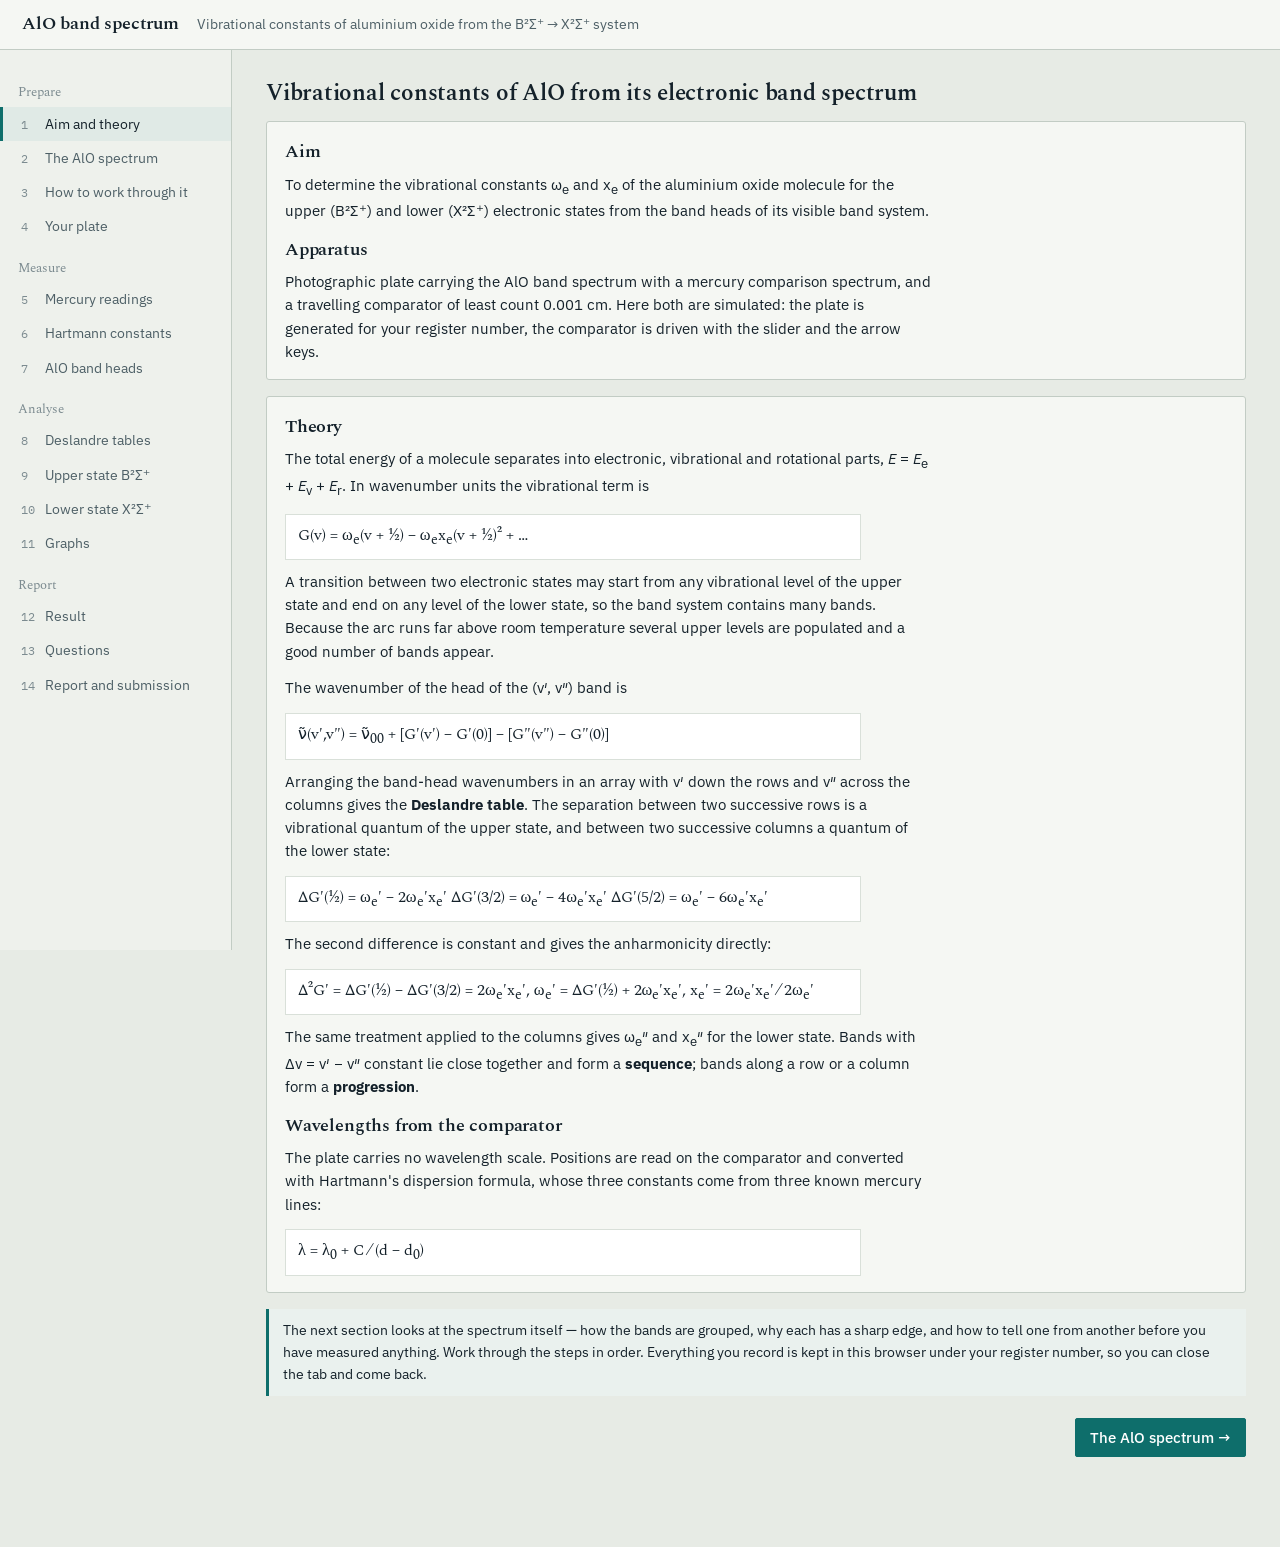
==== index.html @ 4ad9bc24 "Add files via upload" ====
<!doctype html>
<html lang="en">
<head>
<meta charset="utf-8">
<meta name="viewport" content="width=device-width, initial-scale=1">
<title>AlO band spectrum — virtual spectroscopy bench</title>
<meta name="description" content="Measure the AlO B²Σ⁺–X²Σ⁺ band heads on a simulated photographic plate and work out the vibrational constants of both electronic states.">
<link rel="preconnect" href="https://fonts.googleapis.com">
<link rel="preconnect" href="https://fonts.gstatic.com" crossorigin>
<link href="https://fonts.googleapis.com/css2?family=IBM+Plex+Mono:wght@400;500&family=IBM+Plex+Sans:wght@400;500&family=Spectral:wght@500;600&display=swap" rel="stylesheet">
<link rel="stylesheet" href="css/style.css">
</head>
<body>

<header class="masthead">
  <h1>AlO band spectrum</h1>
  <span class="sub">Vibrational constants of aluminium oxide from the B²Σ⁺ → X²Σ⁺ system</span>
  <span class="who" id="whoami"></span>
</header>

<div class="shell">
  <nav class="rail" id="rail" aria-label="Experiment steps"></nav>

  <main class="work">

    <!-- ---------- plate viewer ---------- -->
    <section class="viewer hidden" id="viewer" aria-label="Photographic plate">
      <div class="stack">
        <canvas id="plateCanvas" aria-label="Simulated photographic plate"></canvas>
        <canvas id="traceCanvas" aria-label="Densitometer trace"></canvas>
        <canvas id="overlayCanvas" aria-hidden="true"></canvas>
      </div>
      <div class="strip">
        <label class="toggle">Field
          <select id="zoom">
            <option value="all">whole plate</option>
            <option value="4">4 cm</option>
            <option value="1.5">1.5 cm</option>
            <option value="0.5">0.5 cm</option>
          </select>
        </label>
        <label class="toggle"><input type="checkbox" id="labels" checked> band identities</label>
        <label class="toggle"><input type="checkbox" id="snap" checked> wire snaps to an edge</label>
        <label class="toggle"><input type="checkbox" id="colour" checked> colour rendering</label>
        <span class="tag">click or drag on the plate to move the crosswire</span>
      </div>
    </section>

    <!-- ---------- comparator ---------- -->
    <section class="comparator hidden" id="comparator" aria-label="Travelling comparator">
      <div class="drive">
        <input type="range" id="drive" min="2" max="18" step="0.001" value="10" aria-label="Comparator drive">
        <div class="nudge">
          <button data-nudge="-0.1">−0.100</button>
          <button data-nudge="-0.01">−0.010</button>
          <button data-nudge="-0.001">−0.001</button>
          <button data-nudge="0.001">+0.001</button>
          <button data-nudge="0.01">+0.010</button>
          <button data-nudge="0.1">+0.100</button>
        </div>
        <div class="progress" id="nearMsg"></div>
        <p style="font-size:.82rem;color:var(--ink-2);margin:8px 0 0">
          Arrow keys move the wire by one least count, Shift with an arrow by ten.
          Set the wire on the sharp violet edge of a band, not on its brightest part.
        </p>
      </div>
      <div class="readout">
        <div class="big" id="readBig">—</div>
        <div class="parts" id="readParts"></div>
        <canvas id="magCanvas" aria-label="Magnified view at the crosswire"></canvas>
      </div>
    </section>

    <div id="steps"></div>
  </main>
</div>

<div id="toast" class="note" role="status" style="display:none;position:fixed;bottom:16px;right:16px;z-index:30;max-width:360px;box-shadow:0 6px 18px rgba(20,33,42,.18)"></div>

<script src="js/config.js"></script>
<script src="js/physics.js"></script>
<script src="js/spectrum.js"></script>
<script src="js/charts.js"></script>
<script src="js/report.js"></script>
<script src="js/app.js"></script>
</body>
</html>
---- css/style.css ----
/* ============================================================
   AlO band-spectrum bench — stylesheet
   Palette taken from the apparatus itself: photographic
   emulsion black, the blue-green AlO emission, brass-lamp
   amber and the red comparator crosswire.
   ============================================================ */

:root {
  --bench: #e7ebe5;
  --panel: #f5f7f3;
  --panel-2: #eef1ec;
  --ink: #14212a;
  --ink-2: #4d5f66;
  --ink-3: #7c8b90;
  --rule: #c2ccc4;
  --rule-2: #d9e0d9;
  --plate: #0a0c0f;
  --emission: #86e9d6;
  --accent: #0e6e6b;
  --accent-ink: #0a4f4d;
  --crosswire: #c2352c;
  --amber: #9a6a12;
  --ok: #2f6b3c;
  --shadow: 0 1px 0 rgba(20, 33, 42, .06);
  --mono: "IBM Plex Mono", "SFMono-Regular", Consolas, monospace;
  --sans: "IBM Plex Sans", system-ui, -apple-system, "Segoe UI", sans-serif;
  --serif: "Spectral", Georgia, "Times New Roman", serif;
}

* { box-sizing: border-box; }

html { scroll-behavior: smooth; }

body {
  margin: 0;
  background: var(--bench);
  color: var(--ink);
  font-family: var(--sans);
  font-size: 15px;
  line-height: 1.55;
  -webkit-font-smoothing: antialiased;
}

h1, h2, h3, h4 { font-family: var(--serif); font-weight: 600; letter-spacing: -.01em; margin: 0 0 .4em; }
h1 { font-size: 1.9rem; line-height: 1.15; }
h2 { font-size: 1.45rem; }
h3 { font-size: 1.1rem; }
p { margin: 0 0 .9em; max-width: 72ch; }
a { color: var(--accent-ink); }
small { color: var(--ink-2); }

/* ---------- masthead ---------- */

.masthead {
  border-bottom: 1px solid var(--rule);
  background: var(--panel);
  padding: 14px 22px;
  display: flex;
  gap: 18px;
  align-items: baseline;
  flex-wrap: wrap;
}
.masthead h1 { font-size: 1.15rem; margin: 0; }
.masthead .sub { color: var(--ink-2); font-size: .85rem; }
.masthead .who { margin-left: auto; font-family: var(--mono); font-size: .8rem; color: var(--ink-2); }

/* ---------- shell ---------- */

.shell { display: grid; grid-template-columns: 232px minmax(0, 1fr); gap: 0; align-items: start; }

.rail {
  position: sticky; top: 0; align-self: start;
  height: 100vh; overflow-y: auto;
  border-right: 1px solid var(--rule);
  background: var(--panel-2);
  padding: 18px 0 40px;
}
.rail .group { font-family: var(--serif); font-size: .82rem; color: var(--ink-3); padding: 14px 18px 4px; }
.rail button {
  display: flex; gap: 10px; align-items: baseline;
  width: 100%; text-align: left;
  background: none; border: 0; border-left: 3px solid transparent;
  padding: 6px 18px; cursor: pointer;
  font: inherit; font-size: .9rem; color: var(--ink-2);
}
.rail button .n { font-family: var(--mono); font-size: .72rem; color: var(--ink-3); min-width: 1.2em; }
.rail button:hover { background: #e3e8e1; color: var(--ink); }
.rail button[aria-current="true"] { color: var(--ink); border-left-color: var(--accent); background: #e0eae6; }
.rail button.done .n::after { content: "✓"; color: var(--ok); }
.rail button.done .n { color: transparent; }

.work { padding: 26px 34px 90px; min-width: 0; max-width: 1180px; }

/* ---------- plate viewer ---------- */

.viewer {
  background: var(--plate);
  border: 1px solid #05070a;
  border-radius: 3px;
  padding: 10px 10px 6px;
  position: relative;
  margin-bottom: 12px;
}
.viewer.compact { display: none; }
.viewer .stack { position: relative; }
.viewer canvas { display: block; width: 100%; }
#plateCanvas { height: 132px; border-radius: 2px; }
#traceCanvas { height: 136px; margin-top: 4px; }
#overlayCanvas { position: absolute; inset: 0; height: 100%; pointer-events: none; }
.viewer .strip {
  display: flex; gap: 14px; align-items: center; flex-wrap: wrap;
  padding: 8px 2px 2px; color: #93a4a6; font-size: .76rem; font-family: var(--mono);
}
.viewer .strip .tag { color: var(--emission); }

/* ---------- comparator ---------- */

.comparator {
  display: grid;
  grid-template-columns: minmax(300px, 1fr) 300px;
  gap: 16px;
  background: var(--panel);
  border: 1px solid var(--rule);
  border-radius: 3px;
  padding: 14px 16px;
  margin-bottom: 18px;
}
.comparator .drive { min-width: 0; }
.comparator input[type=range] { width: 100%; accent-color: var(--accent); }
.nudge { display: flex; gap: 6px; flex-wrap: wrap; margin: 8px 0 2px; }
.nudge button {
  font-family: var(--mono); font-size: .78rem;
  padding: 5px 8px; border: 1px solid var(--rule); background: #fff; color: var(--ink);
  border-radius: 2px; cursor: pointer;
}
.nudge button:hover { border-color: var(--accent); color: var(--accent-ink); }

.readout { border: 1px solid var(--rule); border-radius: 3px; background: #fff; padding: 10px 12px; }
.readout .big { font-family: var(--mono); font-size: 1.7rem; letter-spacing: -.02em; }
.readout .big span { color: var(--ink-3); font-size: .9rem; }
.readout .parts { font-family: var(--mono); font-size: .76rem; color: var(--ink-2); margin-top: 2px; }
#magCanvas { width: 100%; height: 92px; display: block; background: var(--plate); border-radius: 2px; margin-top: 8px; }

.recordbar { display: flex; gap: 8px; align-items: center; flex-wrap: wrap; margin-top: 10px; }
.recordbar select { font: inherit; padding: 6px 8px; border: 1px solid var(--rule); border-radius: 2px; background: #fff; }

/* ---------- buttons ---------- */

button.primary, .primary {
  font: inherit; font-weight: 500;
  background: var(--accent); color: #fff; border: 1px solid var(--accent);
  padding: 7px 14px; border-radius: 2px; cursor: pointer;
}
button.primary:hover { background: var(--accent-ink); }
button.ghost {
  font: inherit; background: #fff; color: var(--ink); border: 1px solid var(--rule);
  padding: 7px 12px; border-radius: 2px; cursor: pointer;
}
button.ghost:hover { border-color: var(--accent); color: var(--accent-ink); }
button.link { background: none; border: 0; color: var(--accent-ink); text-decoration: underline; cursor: pointer; font: inherit; padding: 0; }
button:disabled { opacity: .45; cursor: not-allowed; }

/* ---------- panels, tables ---------- */

.card { background: var(--panel); border: 1px solid var(--rule); border-radius: 3px; padding: 16px 18px; margin-bottom: 16px; }
.card > :last-child { margin-bottom: 0; }

table { border-collapse: collapse; width: 100%; font-size: .86rem; background: #fff; }
th, td { border: 1px solid var(--rule-2); padding: 5px 8px; text-align: right; }
th { background: var(--panel-2); font-weight: 600; text-align: right; color: var(--ink-2); }
th:first-child, td:first-child { text-align: left; }
td.num, th.num { font-family: var(--mono); font-variant-numeric: tabular-nums; }
tbody tr.pending td { color: var(--ink-3); }
tbody tr.hit { background: #e7f3ef; }
.tablewrap { overflow-x: auto; margin-bottom: 12px; }
caption { caption-side: top; text-align: left; font-family: var(--serif); font-size: .95rem; padding-bottom: 6px; }

.des td.diag { background: #eef6f3; }
.des td.empty { background: repeating-linear-gradient(135deg, #fafbf9, #fafbf9 4px, #f0f2ee 4px, #f0f2ee 8px); }

/* ---------- misc ---------- */

.grid2 { display: grid; grid-template-columns: repeat(auto-fit, minmax(320px, 1fr)); gap: 16px; }
.field { display: block; margin-bottom: 10px; }
.field span { display: block; font-size: .8rem; color: var(--ink-2); margin-bottom: 3px; }
.field input, .field textarea, .field select {
  font: inherit; width: 100%; padding: 7px 9px;
  border: 1px solid var(--rule); border-radius: 2px; background: #fff; color: var(--ink);
}
.field textarea { min-height: 76px; resize: vertical; font-size: .9rem; }

.note { border-left: 3px solid var(--accent); background: #eaf1ee; padding: 10px 14px; margin: 0 0 14px; font-size: .9rem; }
.note.warn { border-left-color: var(--amber); background: #f6efe0; }
.note.bad { border-left-color: var(--crosswire); background: #f7e9e7; }

.formula { font-family: var(--serif); font-size: 1.02rem; background: #fff; border: 1px solid var(--rule-2); padding: 8px 12px; margin: 0 0 10px; overflow-x: auto; }
.formula em { font-style: italic; }

.kv { display: grid; grid-template-columns: max-content 1fr; gap: 2px 14px; font-size: .9rem; }
.kv dt { color: var(--ink-2); }
.kv dd { margin: 0; font-family: var(--mono); }

.result-strip { display: flex; flex-wrap: wrap; gap: 26px; padding: 14px 0; border-top: 1px solid var(--rule); border-bottom: 1px solid var(--rule); margin-bottom: 16px; }
.result-strip div { min-width: 130px; }
.result-strip .v { font-family: var(--mono); font-size: 1.35rem; }
.result-strip .l { font-size: .78rem; color: var(--ink-2); }
.result-strip .e { font-size: .76rem; color: var(--ink-3); }

.steps-nav { display: flex; justify-content: space-between; gap: 12px; margin-top: 22px; }

.chartbox { background: #fff; border: 1px solid var(--rule); border-radius: 3px; padding: 8px; }
.chartbox svg { display: block; width: 100%; height: auto; }

.hidden { display: none !important; }
.toggle { display: inline-flex; gap: 6px; align-items: center; font-size: .85rem; color: var(--ink-2); }

.progress { font-family: var(--mono); font-size: .8rem; color: var(--ink-2); }

/* ---------- report ---------- */

.report { background: #fff; border: 1px solid var(--rule); padding: 26px 30px; }
.report h2 { border-bottom: 1px solid var(--rule); padding-bottom: 6px; }
.report img { max-width: 100%; border: 1px solid var(--rule-2); }

@media (max-width: 900px) {
  .shell { grid-template-columns: 1fr; }
  .rail { position: static; height: auto; border-right: 0; border-bottom: 1px solid var(--rule); display: flex; overflow-x: auto; padding: 8px; gap: 4px; }
  .rail .group { display: none; }
  .rail button { width: auto; white-space: nowrap; border-left: 0; border-bottom: 3px solid transparent; }
  .rail button[aria-current="true"] { border-left: 0; border-bottom-color: var(--accent); }
  .work { padding: 18px 14px 70px; }
  .comparator { grid-template-columns: 1fr; }
}

@media print {
  .rail, .masthead, .comparator, .viewer, .steps-nav, .noprint { display: none !important; }
  body { background: #fff; }
  .work { padding: 0; max-width: none; }
  .report { border: 0; padding: 0; }
  table { font-size: .78rem; }
  h2 { page-break-after: avoid; }
  .tablewrap, .chartbox { page-break-inside: avoid; }
}

@media (prefers-reduced-motion: reduce) {
  * { transition: none !important; animation: none !important; }
  html { scroll-behavior: auto; }
}
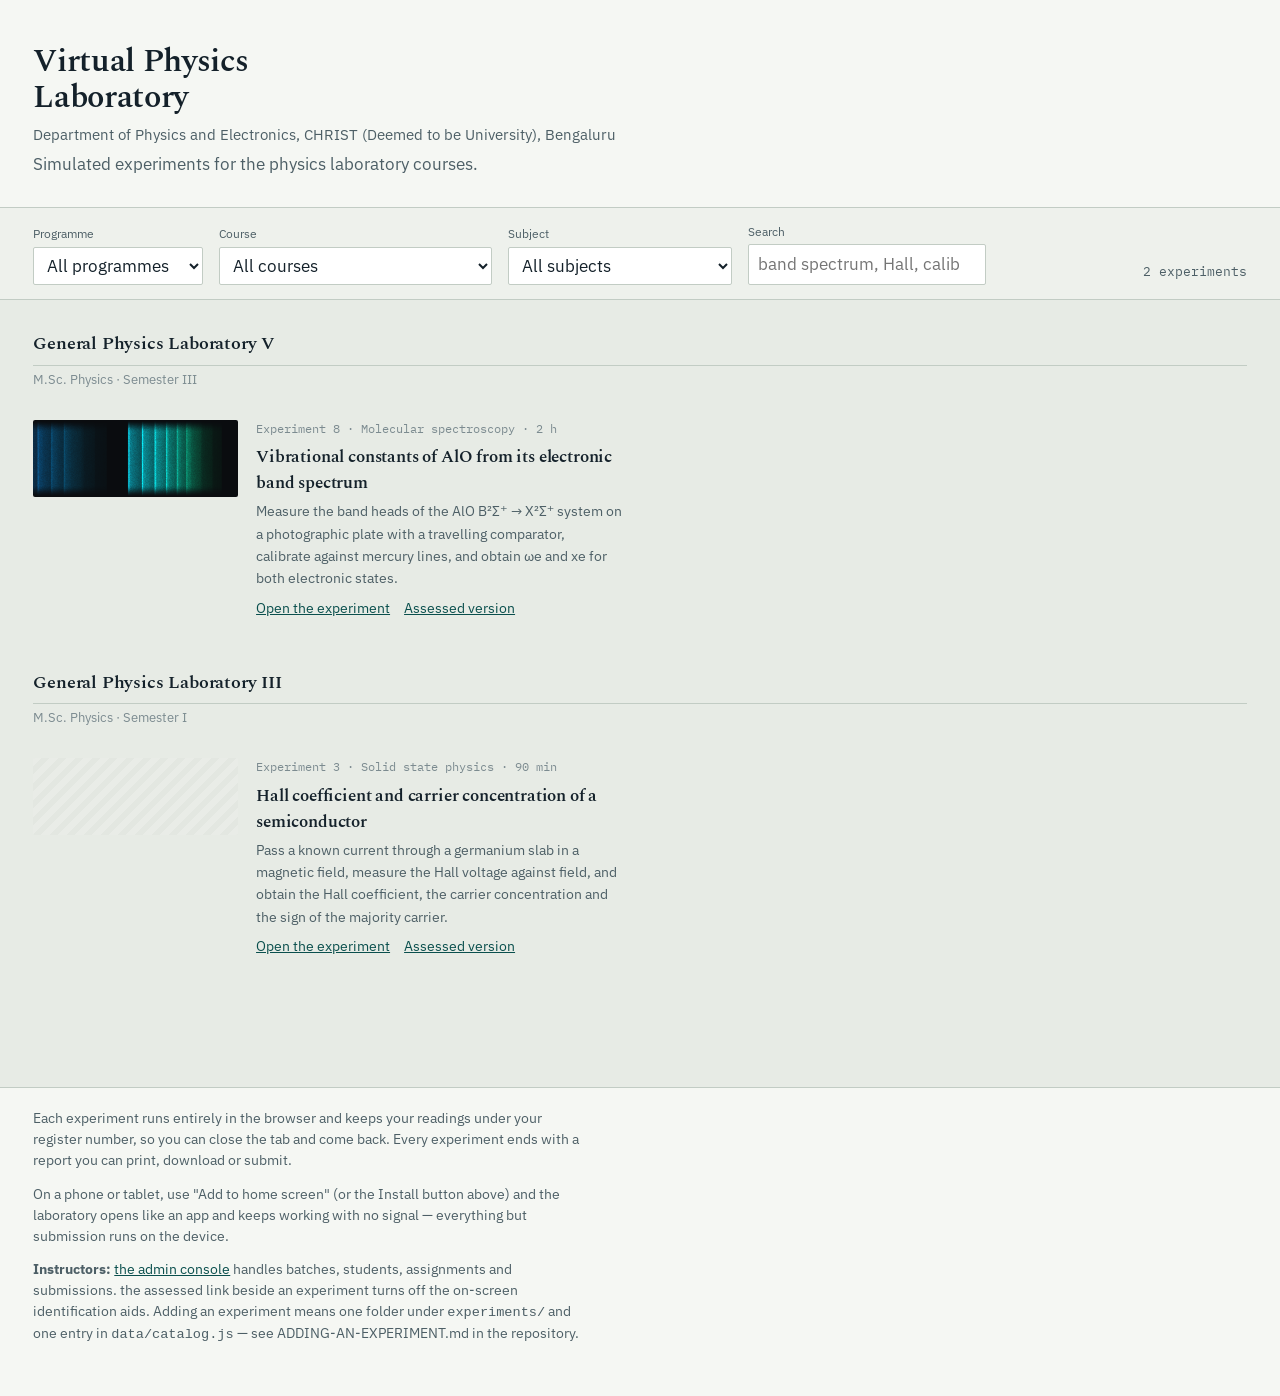
==== commit 3a419828: "Add files via upload" ====
--- a/index.html
+++ b/index.html
@@ -2,86 +2,55 @@
 <html lang="en">
 <head>
 <meta charset="utf-8">
-<meta name="viewport" content="width=device-width, initial-scale=1">
-<title>AlO band spectrum — virtual spectroscopy bench</title>
-<meta name="description" content="Measure the AlO B²Σ⁺–X²Σ⁺ band heads on a simulated photographic plate and work out the vibrational constants of both electronic states.">
+<meta name="viewport" content="width=device-width, initial-scale=1, viewport-fit=cover">
+<title>Virtual Physics Laboratory</title>
+<meta name="description" content="Simulated physics laboratory experiments, grouped by programme, course and subject.">
+<meta name="theme-color" content="#0e6e6b">
+<meta name="apple-mobile-web-app-capable" content="yes">
+<meta name="apple-mobile-web-app-status-bar-style" content="default">
+<link rel="manifest" href="manifest.webmanifest">
+<link rel="apple-touch-icon" href="icons/apple-touch-icon.png">
+<link rel="icon" href="icons/icon-192.png">
 <link rel="preconnect" href="https://fonts.googleapis.com">
 <link rel="preconnect" href="https://fonts.gstatic.com" crossorigin>
 <link href="https://fonts.googleapis.com/css2?family=IBM+Plex+Mono:wght@400;500&family=IBM+Plex+Sans:wght@400;500&family=Spectral:wght@500;600&display=swap" rel="stylesheet">
-<link rel="stylesheet" href="css/style.css">
+<link rel="stylesheet" href="shared/css/base.css">
+<link rel="stylesheet" href="shared/css/portal.css">
 </head>
 <body>
 
-<header class="masthead">
-  <h1>AlO band spectrum</h1>
-  <span class="sub">Vibrational constants of aluminium oxide from the B²Σ⁺ → X²Σ⁺ system</span>
-  <span class="who" id="whoami"></span>
+<header class="portal-head">
+  <h1 id="siteTitle">Virtual Physics Laboratory</h1>
+  <p class="place" id="sitePlace"></p>
+  <p class="tagline" id="siteTagline"></p>
 </header>
 
-<div class="shell">
-  <nav class="rail" id="rail" aria-label="Experiment steps"></nav>
-
-  <main class="work">
-
-    <!-- ---------- plate viewer ---------- -->
-    <section class="viewer hidden" id="viewer" aria-label="Photographic plate">
-      <div class="stack">
-        <canvas id="plateCanvas" aria-label="Simulated photographic plate"></canvas>
-        <canvas id="traceCanvas" aria-label="Densitometer trace"></canvas>
-        <canvas id="overlayCanvas" aria-hidden="true"></canvas>
-      </div>
-      <div class="strip">
-        <label class="toggle">Field
-          <select id="zoom">
-            <option value="all">whole plate</option>
-            <option value="4">4 cm</option>
-            <option value="1.5">1.5 cm</option>
-            <option value="0.5">0.5 cm</option>
-          </select>
-        </label>
-        <label class="toggle"><input type="checkbox" id="labels" checked> band identities</label>
-        <label class="toggle"><input type="checkbox" id="snap" checked> wire snaps to an edge</label>
-        <label class="toggle"><input type="checkbox" id="colour" checked> colour rendering</label>
-        <span class="tag">click or drag on the plate to move the crosswire</span>
-      </div>
-    </section>
-
-    <!-- ---------- comparator ---------- -->
-    <section class="comparator hidden" id="comparator" aria-label="Travelling comparator">
-      <div class="drive">
-        <input type="range" id="drive" min="2" max="18" step="0.001" value="10" aria-label="Comparator drive">
-        <div class="nudge">
-          <button data-nudge="-0.1">−0.100</button>
-          <button data-nudge="-0.01">−0.010</button>
-          <button data-nudge="-0.001">−0.001</button>
-          <button data-nudge="0.001">+0.001</button>
-          <button data-nudge="0.01">+0.010</button>
-          <button data-nudge="0.1">+0.100</button>
-        </div>
-        <div class="progress" id="nearMsg"></div>
-        <p style="font-size:.82rem;color:var(--ink-2);margin:8px 0 0">
-          Arrow keys move the wire by one least count, Shift with an arrow by ten.
-          Set the wire on the sharp violet edge of a band, not on its brightest part.
-        </p>
-      </div>
-      <div class="readout">
-        <div class="big" id="readBig">—</div>
-        <div class="parts" id="readParts"></div>
-        <canvas id="magCanvas" aria-label="Magnified view at the crosswire"></canvas>
-      </div>
-    </section>
-
-    <div id="steps"></div>
-  </main>
+<div class="filters">
+  <label><span>Programme</span><select id="fProgramme"></select></label>
+  <label><span>Course</span><select id="fCourse"></select></label>
+  <label><span>Subject</span><select id="fSubject"></select></label>
+  <label><span>Search</span><input id="fSearch" type="search" placeholder="band spectrum, Hall, calibration…"></label>
+  <span class="count" id="count"></span>
+  <button class="ghost" id="installBtn" hidden style="margin-left:12px">Install</button>
 </div>
 
-<div id="toast" class="note" role="status" style="display:none;position:fixed;bottom:16px;right:16px;z-index:30;max-width:360px;box-shadow:0 6px 18px rgba(20,33,42,.18)"></div>
+<main class="catalog" id="catalog"></main>
 
-<script src="js/config.js"></script>
-<script src="js/physics.js"></script>
-<script src="js/spectrum.js"></script>
-<script src="js/charts.js"></script>
-<script src="js/report.js"></script>
-<script src="js/app.js"></script>
+<footer class="portal-foot">
+  <p>Each experiment runs entirely in the browser and keeps your readings under your register
+     number, so you can close the tab and come back. Every experiment ends with a report you can
+     print, download or submit.</p>
+  <p>On a phone or tablet, use "Add to home screen" (or the Install button above) and the laboratory
+     opens like an app and keeps working with no signal — everything but submission runs on the device.</p>
+  <p><strong>Instructors:</strong> <a href="admin/">the admin console</a> handles batches, students,
+     assignments and submissions. the assessed link beside an experiment turns off the on-screen
+     identification aids. Adding an experiment means one folder under <code>experiments/</code> and
+     one entry in <code>data/catalog.js</code> — see ADDING-AN-EXPERIMENT.md in the repository.</p>
+</footer>
+
+<script src="shared/js/pwa.js"></script>
+<script src="shared/js/config.js"></script>
+<script src="data/catalog.js"></script>
+<script src="shared/js/portal.js"></script>
 </body>
 </html>
--- a/shared/css/base.css
+++ b/shared/css/base.css
@@ -0,0 +1,281 @@
+/* ============================================================
+   base.css — shared across the whole virtual laboratory:
+   design tokens, page shell, buttons, tables, forms, report
+   and print rules. Anything specific to one experiment's
+   apparatus belongs in that experiment's own stylesheet.
+   ============================================================ */
+
+:root {
+  --bench: #e7ebe5;
+  --panel: #f5f7f3;
+  --panel-2: #eef1ec;
+  --ink: #14212a;
+  --ink-2: #4d5f66;
+  --ink-3: #7c8b90;
+  --rule: #c2ccc4;
+  --rule-2: #d9e0d9;
+  --plate: #0a0c0f;
+  --emission: #86e9d6;
+  --accent: #0e6e6b;
+  --accent-ink: #0a4f4d;
+  --crosswire: #c2352c;
+  --amber: #9a6a12;
+  --ok: #2f6b3c;
+  --shadow: 0 1px 0 rgba(20, 33, 42, .06);
+  /* the page scales with the viewport instead of sitting in a fixed column */
+  --gutter: clamp(14px, 2.6vw, 40px);
+  --rail-w: clamp(196px, 15vw, 268px);
+  --measure: 74ch;
+  --mono: "IBM Plex Mono", "SFMono-Regular", Consolas, monospace;
+  --sans: "IBM Plex Sans", system-ui, -apple-system, "Segoe UI", sans-serif;
+  --serif: "Spectral", Georgia, "Times New Roman", serif;
+}
+
+* { box-sizing: border-box; }
+
+html { scroll-behavior: smooth; }
+
+body {
+  margin: 0;
+  min-height: 100%;
+  background: var(--bench);
+  color: var(--ink);
+  font-family: var(--sans);
+  font-size: clamp(14.5px, 0.45vw + 13.4px, 17px);
+  line-height: 1.55;
+  -webkit-font-smoothing: antialiased;
+}
+
+h1, h2, h3, h4 { font-family: var(--serif); font-weight: 600; letter-spacing: -.01em; margin: 0 0 .4em; }
+h1 { font-size: clamp(1.5rem, 1.1rem + 1.4vw, 2.1rem); line-height: 1.15; }
+h2 { font-size: clamp(1.25rem, 1.05rem + 0.7vw, 1.55rem); }
+h3 { font-size: clamp(1rem, .95rem + 0.3vw, 1.15rem); }
+p { margin: 0 0 .9em; max-width: var(--measure); }
+a { color: var(--accent-ink); }
+small { color: var(--ink-2); }
+
+/* ---------- masthead ---------- */
+
+.masthead {
+  border-bottom: 1px solid var(--rule);
+  background: var(--panel);
+  padding: 14px var(--gutter);
+  display: flex;
+  gap: 18px;
+  align-items: baseline;
+  flex-wrap: wrap;
+}
+.masthead .home { font-size: .85rem; color: var(--accent-ink); text-decoration: none; border-right: 1px solid var(--rule); padding-right: 18px; }
+.masthead .home:hover { text-decoration: underline; }
+.masthead h1 { font-size: 1.15rem; margin: 0; }
+.masthead .sub { color: var(--ink-2); font-size: .85rem; }
+.masthead .who { margin-left: auto; font-family: var(--mono); font-size: .8rem; color: var(--ink-2); }
+
+/* ---------- shell ---------- */
+
+.shell {
+  display: grid;
+  grid-template-columns: var(--rail-w) minmax(0, 1fr);
+  gap: 0;
+  align-items: start;
+  min-height: calc(100vh - 58px);
+}
+
+.rail {
+  position: sticky; top: 0; align-self: start;
+  height: 100vh; max-height: 100dvh; overflow-y: auto; overscroll-behavior: contain;
+  border-right: 1px solid var(--rule);
+  background: var(--panel-2);
+  padding: 18px 0 40px;
+}
+.rail .group { font-family: var(--serif); font-size: .82rem; color: var(--ink-3); padding: 14px 18px 4px; }
+.rail button {
+  display: flex; gap: 10px; align-items: baseline;
+  width: 100%; text-align: left;
+  background: none; border: 0; border-left: 3px solid transparent;
+  padding: 6px 18px; cursor: pointer;
+  font: inherit; font-size: .9rem; color: var(--ink-2);
+}
+.rail button .n { font-family: var(--mono); font-size: .72rem; color: var(--ink-3); min-width: 1.2em; }
+.rail button:hover { background: #e3e8e1; color: var(--ink); }
+.rail button[aria-current="true"] { color: var(--ink); border-left-color: var(--accent); background: #e0eae6; }
+.rail button.done .n::after { content: "✓"; color: var(--ok); }
+.rail button.done .n { color: transparent; }
+
+/* The working area grows with the window: prose keeps its measure, tables,
+   instruments and graphs take the room that is going. */
+.work {
+  padding: clamp(18px, 2vw, 34px) var(--gutter) 90px;
+  min-width: 0;
+  width: 100%;
+  max-width: 1600px;
+  margin: 0 auto;
+}
+
+/* Past about 1500px a single column of tables looks stranded, so cards and
+   charts pair up instead of stretching. */
+@media (min-width: 1500px) {
+  .grid2 { grid-template-columns: repeat(auto-fit, minmax(420px, 1fr)); }
+  .work { padding-left: clamp(24px, 3vw, 64px); padding-right: clamp(24px, 3vw, 64px); }
+}
+
+/* ---------- the student's own working ---------- */
+
+input.wk {
+  font-family: var(--mono); font-size: .84rem;
+  width: 7.4em; padding: 3px 6px; text-align: right;
+  border: 1px solid var(--rule); border-radius: 2px; background: #fff; color: var(--ink);
+}
+input.wk:focus { outline: 2px solid var(--accent); outline-offset: -1px; }
+.wkrow { display: flex; flex-wrap: wrap; gap: 14px 22px; align-items: center; margin-bottom: 12px; }
+.wkrow label { font-size: .88rem; color: var(--ink-2); display: flex; gap: 6px; align-items: center; }
+.mark { display: inline-block; width: 1em; font-family: var(--mono); font-size: .85rem; color: var(--ink-3); }
+.mark.ok { color: var(--ok); }
+.mark.off { color: var(--crosswire); font-weight: 600; }
+
+/* ---------- action bars ---------- */
+
+.recordbar { display: flex; gap: 8px; align-items: center; flex-wrap: wrap; margin-top: 10px; }
+.recordbar select { font: inherit; padding: 6px 8px; border: 1px solid var(--rule); border-radius: 2px; background: #fff; }
+
+/* ---------- buttons ---------- */
+
+button.primary, .primary {
+  font: inherit; font-weight: 500;
+  background: var(--accent); color: #fff; border: 1px solid var(--accent);
+  padding: 7px 14px; border-radius: 2px; cursor: pointer;
+}
+button.primary:hover { background: var(--accent-ink); }
+button.ghost {
+  font: inherit; background: #fff; color: var(--ink); border: 1px solid var(--rule);
+  padding: 7px 12px; border-radius: 2px; cursor: pointer;
+}
+button.ghost:hover { border-color: var(--accent); color: var(--accent-ink); }
+button.link { background: none; border: 0; color: var(--accent-ink); text-decoration: underline; cursor: pointer; font: inherit; padding: 0; }
+button:disabled { opacity: .45; cursor: not-allowed; }
+
+/* ---------- panels, tables ---------- */
+
+.card { background: var(--panel); border: 1px solid var(--rule); border-radius: 3px; padding: clamp(13px, 1.4vw, 20px) clamp(14px, 1.6vw, 22px); margin-bottom: 16px; }
+.card > :last-child { margin-bottom: 0; }
+
+table { border-collapse: collapse; width: 100%; font-size: .86rem; background: #fff; }
+th, td { border: 1px solid var(--rule-2); padding: 5px 8px; text-align: right; }
+th { background: var(--panel-2); font-weight: 600; text-align: right; color: var(--ink-2); }
+th:first-child, td:first-child { text-align: left; }
+td.num, th.num { font-family: var(--mono); font-variant-numeric: tabular-nums; }
+tbody tr.pending td { color: var(--ink-3); }
+tbody tr.hit { background: #e7f3ef; }
+.tablewrap { overflow-x: auto; margin-bottom: 12px; -webkit-overflow-scrolling: touch; }
+.tablewrap table { min-width: max-content; width: 100%; }
+caption { caption-side: top; text-align: left; font-family: var(--serif); font-size: .95rem; padding-bottom: 6px; }
+
+.des td.diag { background: #eef6f3; }
+.des td.empty { background: repeating-linear-gradient(135deg, #fafbf9, #fafbf9 4px, #f0f2ee 4px, #f0f2ee 8px); }
+
+/* ---------- misc ---------- */
+
+.grid2 { display: grid; grid-template-columns: repeat(auto-fit, minmax(min(320px, 100%), 1fr)); gap: 16px; }
+.field { display: block; margin-bottom: 10px; }
+.field span { display: block; font-size: .8rem; color: var(--ink-2); margin-bottom: 3px; }
+.field input, .field textarea, .field select {
+  font: inherit; width: 100%; padding: 7px 9px;
+  border: 1px solid var(--rule); border-radius: 2px; background: #fff; color: var(--ink);
+}
+.field textarea { min-height: 76px; resize: vertical; font-size: .9rem; }
+
+.note { border-left: 3px solid var(--accent); background: #eaf1ee; padding: 10px 14px; margin: 0 0 14px; font-size: .9rem; }
+.note.warn { border-left-color: var(--amber); background: #f6efe0; }
+.note.bad { border-left-color: var(--crosswire); background: #f7e9e7; }
+
+.formula { font-family: var(--serif); font-size: 1.02rem; background: #fff; border: 1px solid var(--rule-2); padding: 8px 12px; margin: 0 0 10px; overflow-x: auto; }
+.formula em { font-style: italic; }
+
+.kv { display: grid; grid-template-columns: max-content 1fr; gap: 2px 14px; font-size: .9rem; }
+.kv dt { color: var(--ink-2); }
+.kv dd { margin: 0; font-family: var(--mono); }
+
+.result-strip { display: flex; flex-wrap: wrap; gap: 26px; padding: 14px 0; border-top: 1px solid var(--rule); border-bottom: 1px solid var(--rule); margin-bottom: 16px; }
+.result-strip div { min-width: 130px; }
+.result-strip .v { font-family: var(--mono); font-size: 1.35rem; }
+.result-strip .l { font-size: .78rem; color: var(--ink-2); }
+.result-strip .e { font-size: .76rem; color: var(--ink-3); }
+
+.steps-nav { display: flex; justify-content: space-between; gap: 12px; margin-top: 22px; }
+
+.chartbox { background: #fff; border: 1px solid var(--rule); border-radius: 3px; padding: 8px; }
+.chartbox svg { display: block; width: 100%; height: auto; }
+
+.hidden { display: none !important; }
+.toggle { display: inline-flex; gap: 6px; align-items: center; font-size: .85rem; color: var(--ink-2); }
+
+.progress { font-family: var(--mono); font-size: .8rem; color: var(--ink-2); }
+
+/* ---------- report ---------- */
+
+.report { background: #fff; border: 1px solid var(--rule); padding: 26px 30px; }
+.report h2 { border-bottom: 1px solid var(--rule); padding-bottom: 6px; }
+.report img { max-width: 100%; border: 1px solid var(--rule-2); }
+
+/* ---------- phones and tablets ---------- */
+
+@supports (padding: env(safe-area-inset-left)) {
+  .masthead, .portal-head, .filters, .work, .catalog, .portal-foot {
+    padding-left: max(16px, env(safe-area-inset-left));
+    padding-right: max(16px, env(safe-area-inset-right));
+  }
+  body { padding-bottom: env(safe-area-inset-bottom); }
+}
+
+@media (max-width: 900px) {
+  .shell { grid-template-columns: 1fr; min-height: 0; }
+  .rail {
+    position: sticky; top: 0; z-index: 6;
+    height: auto; border-right: 0; border-bottom: 1px solid var(--rule);
+    display: flex; overflow-x: auto; padding: 6px 8px; gap: 4px;
+    scroll-snap-type: x proximity;
+  }
+  .rail .group { display: none; }
+  .rail button {
+    width: auto; white-space: nowrap; border-left: 0;
+    border-bottom: 3px solid transparent; scroll-snap-align: center;
+  }
+  .rail button[aria-current="true"] { border-left: 0; border-bottom-color: var(--accent); }
+  .work { padding: 16px var(--gutter) 72px; max-width: none; }
+
+  /* touch targets and fields that fit a phone */
+  button.primary, button.ghost, .nudge button { min-height: 42px; padding-left: 14px; padding-right: 14px; }
+  .rail button { min-height: 42px; }
+  input.wk { width: 6.4em; font-size: 16px; }         /* 16px stops iOS zooming on focus */
+  .field input, .field textarea, .field select, .filters input, .filters select { font-size: 16px; }
+  table { font-size: .84rem; }
+  th, td { padding: 7px 8px; }
+  .result-strip { gap: 16px 20px; }
+  .kv { grid-template-columns: 1fr; gap: 0; }
+  .kv dd { margin-bottom: 8px; }
+  .recordbar { gap: 8px 10px; }
+  .steps-nav { flex-direction: column-reverse; gap: 8px; }
+  .steps-nav button { width: 100%; }
+}
+
+/* Landscape on a phone: the rail eats too much height, so it thins out */
+@media (max-height: 460px) and (orientation: landscape) {
+  .rail button { min-height: 34px; padding-top: 3px; padding-bottom: 3px; }
+  .masthead { padding-top: 8px; padding-bottom: 8px; }
+  .masthead .sub { display: none; }
+}
+
+@media print {
+  .rail, .masthead, .steps-nav, .noprint { display: none !important; }
+  body { background: #fff; }
+  .work { padding: 0; max-width: none; }
+  .report { border: 0; padding: 0; }
+  table { font-size: .78rem; }
+  h2 { page-break-after: avoid; }
+  .tablewrap, .chartbox { page-break-inside: avoid; }
+}
+
+@media (prefers-reduced-motion: reduce) {
+  * { transition: none !important; animation: none !important; }
+  html { scroll-behavior: auto; }
+}
--- a/shared/css/portal.css
+++ b/shared/css/portal.css
@@ -0,0 +1,90 @@
+/* ============================================================
+   portal.css — the front page that lists the experiments.
+   Loaded after shared/css/base.css.
+   ============================================================ */
+
+.portal-head {
+  border-bottom: 1px solid var(--rule);
+  background: var(--panel);
+  padding: clamp(22px, 3.4vw, 44px) var(--gutter) clamp(18px, 2.4vw, 30px);
+}
+.portal-head h1 { font-size: 2rem; margin-bottom: 6px; max-width: 22ch; }
+.portal-head .place { color: var(--ink-2); font-size: .95rem; margin: 0 0 4px; }
+.portal-head .tagline { color: var(--ink-2); max-width: 62ch; margin: 0; }
+
+.filters {
+  display: flex; flex-wrap: wrap; gap: 12px 16px; align-items: flex-end;
+  padding: 14px var(--gutter);
+  border-bottom: 1px solid var(--rule);
+  background: var(--panel-2);
+  position: sticky; top: 0; z-index: 4;
+}
+.filters label { display: block; }
+.filters span { display: block; font-size: .78rem; color: var(--ink-2); margin-bottom: 3px; }
+.filters select, .filters input {
+  font: inherit; padding: 6px 9px; border: 1px solid var(--rule);
+  border-radius: 2px; background: #fff; color: var(--ink); min-width: 170px;
+}
+.filters input { min-width: 230px; }
+.filters .count { margin-left: auto; font-family: var(--mono); font-size: .8rem; color: var(--ink-2); }
+
+.catalog {
+  padding: clamp(20px, 2.4vw, 34px) var(--gutter) 80px;
+  max-width: 1500px;
+  margin: 0 auto;
+}
+
+/* Wide screens: two experiments abreast rather than one long column */
+@media (min-width: 1180px) {
+  .course-group .entries { display: grid; grid-template-columns: repeat(auto-fill, minmax(520px, 1fr)); gap: 0 34px; }
+}
+
+.course-group { margin-bottom: 34px; }
+.course-group > h2 {
+  font-size: 1.15rem; margin: 0 0 2px;
+  border-bottom: 1px solid var(--rule); padding-bottom: 6px;
+}
+.course-group .meta { font-size: .8rem; color: var(--ink-3); margin: 4px 0 14px; }
+
+.entry {
+  display: grid; grid-template-columns: clamp(150px, 16vw, 232px) minmax(0, 1fr);
+  gap: 18px; align-items: start;
+  padding: 16px 0; border-bottom: 1px solid var(--rule-2);
+}
+.entry:last-child { border-bottom: 0; }
+.entry .shot {
+  display: block; width: 100%; aspect-ratio: 8 / 3; height: auto; overflow: hidden;
+  background: var(--plate); border-radius: 2px;
+}
+.entry .shot img { width: 100%; height: 100%; object-fit: cover; display: block; }
+.entry .shot.blank {
+  background: repeating-linear-gradient(135deg, #e9ece7, #e9ece7 6px, #e3e7e1 6px, #e3e7e1 12px);
+}
+.entry h3 { font-size: 1.05rem; margin: 0 0 4px; }
+.entry h3 a { color: var(--ink); text-decoration: none; }
+.entry h3 a:hover { color: var(--accent-ink); text-decoration: underline; }
+.entry p { font-size: .9rem; color: var(--ink-2); margin: 0 0 8px; max-width: 68ch; }
+.entry .line { font-family: var(--mono); font-size: .75rem; color: var(--ink-3); margin-bottom: 6px; }
+.entry .actions { display: flex; gap: 14px; align-items: center; font-size: .85rem; }
+.entry.planned { opacity: .58; }
+.entry.planned .badge {
+  font-size: .72rem; border: 1px solid var(--rule); border-radius: 2px;
+  padding: 1px 6px; color: var(--ink-2);
+}
+
+.empty { color: var(--ink-2); padding: 20px 0; }
+
+.portal-foot {
+  border-top: 1px solid var(--rule); background: var(--panel);
+  padding: 20px var(--gutter) 40px; font-size: .85rem; color: var(--ink-2);
+}
+.portal-foot p { max-width: var(--measure); }
+.portal-foot p { max-width: 70ch; }
+
+@media (max-width: 760px) {
+  .entry { grid-template-columns: 1fr; gap: 10px; }
+  .entry .shot { aspect-ratio: 16 / 5; }
+  .filters { position: static; }
+  .filters label, .filters select, .filters input { width: 100%; min-width: 0; }
+  .filters .count { margin-left: 0; }
+}
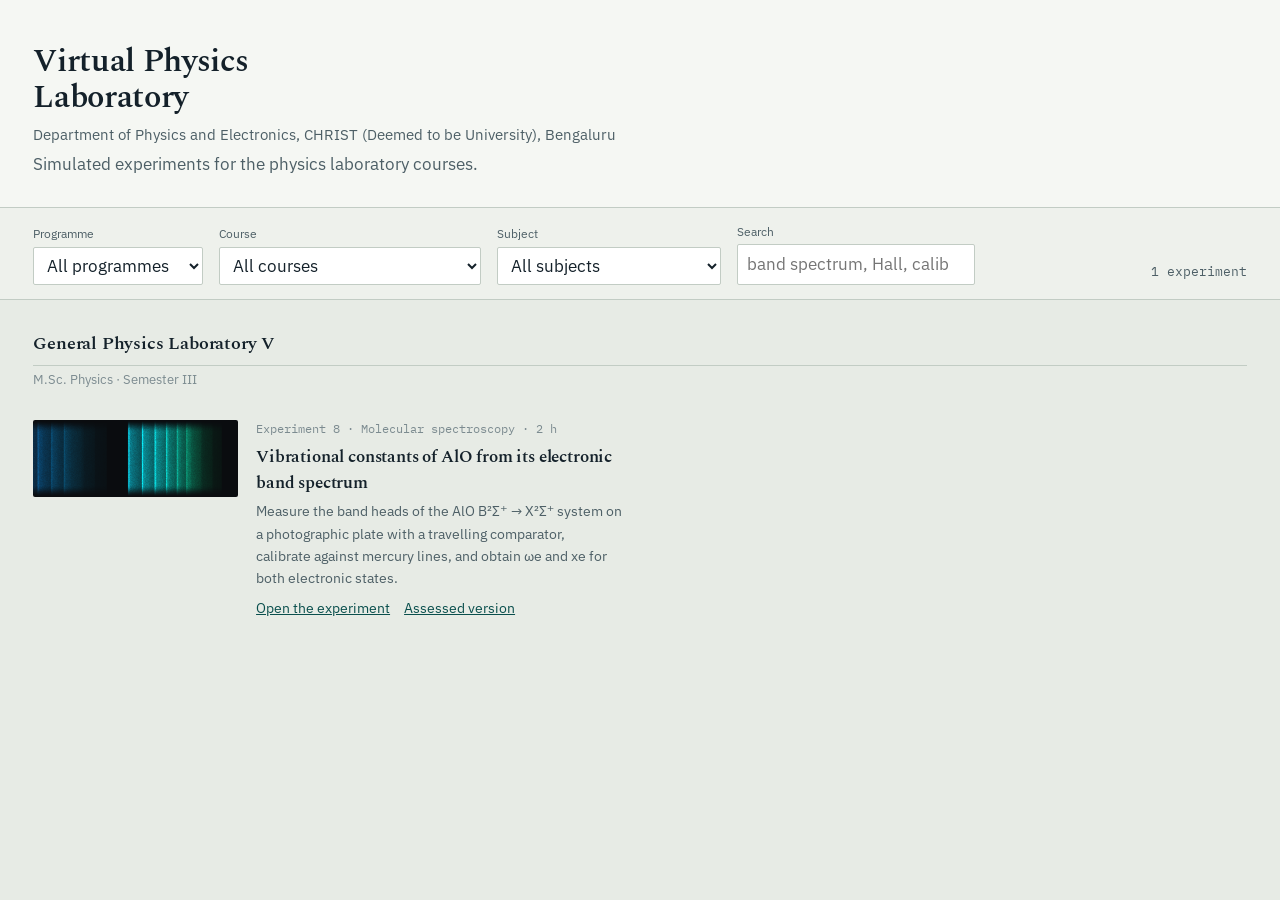
==== commit 83c4bbfe: "Add files via upload" ====
--- a/index.html
+++ b/index.html
@@ -23,6 +23,7 @@
   <h1 id="siteTitle">Virtual Physics Laboratory</h1>
   <p class="place" id="sitePlace"></p>
   <p class="tagline" id="siteTagline"></p>
+  <button class="ghost" id="installBtn" hidden style="margin-top:14px">Install on this device</button>
 </header>
 
 <div class="filters">
@@ -31,22 +32,10 @@
   <label><span>Subject</span><select id="fSubject"></select></label>
   <label><span>Search</span><input id="fSearch" type="search" placeholder="band spectrum, Hall, calibration…"></label>
   <span class="count" id="count"></span>
-  <button class="ghost" id="installBtn" hidden style="margin-left:12px">Install</button>
 </div>
 
 <main class="catalog" id="catalog"></main>
 
-<footer class="portal-foot">
-  <p>Each experiment runs entirely in the browser and keeps your readings under your register
-     number, so you can close the tab and come back. Every experiment ends with a report you can
-     print, download or submit.</p>
-  <p>On a phone or tablet, use "Add to home screen" (or the Install button above) and the laboratory
-     opens like an app and keeps working with no signal — everything but submission runs on the device.</p>
-  <p><strong>Instructors:</strong> <a href="admin/">the admin console</a> handles batches, students,
-     assignments and submissions. the assessed link beside an experiment turns off the on-screen
-     identification aids. Adding an experiment means one folder under <code>experiments/</code> and
-     one entry in <code>data/catalog.js</code> — see ADDING-AN-EXPERIMENT.md in the repository.</p>
-</footer>
 
 <script src="shared/js/pwa.js"></script>
 <script src="shared/js/config.js"></script>
--- a/shared/css/portal.css
+++ b/shared/css/portal.css
@@ -11,6 +11,8 @@
 .portal-head h1 { font-size: 2rem; margin-bottom: 6px; max-width: 22ch; }
 .portal-head .place { color: var(--ink-2); font-size: .95rem; margin: 0 0 4px; }
 .portal-head .tagline { color: var(--ink-2); max-width: 62ch; margin: 0; }
+
+.filters[hidden] { display: none; }
 
 .filters {
   display: flex; flex-wrap: wrap; gap: 12px 16px; align-items: flex-end;
